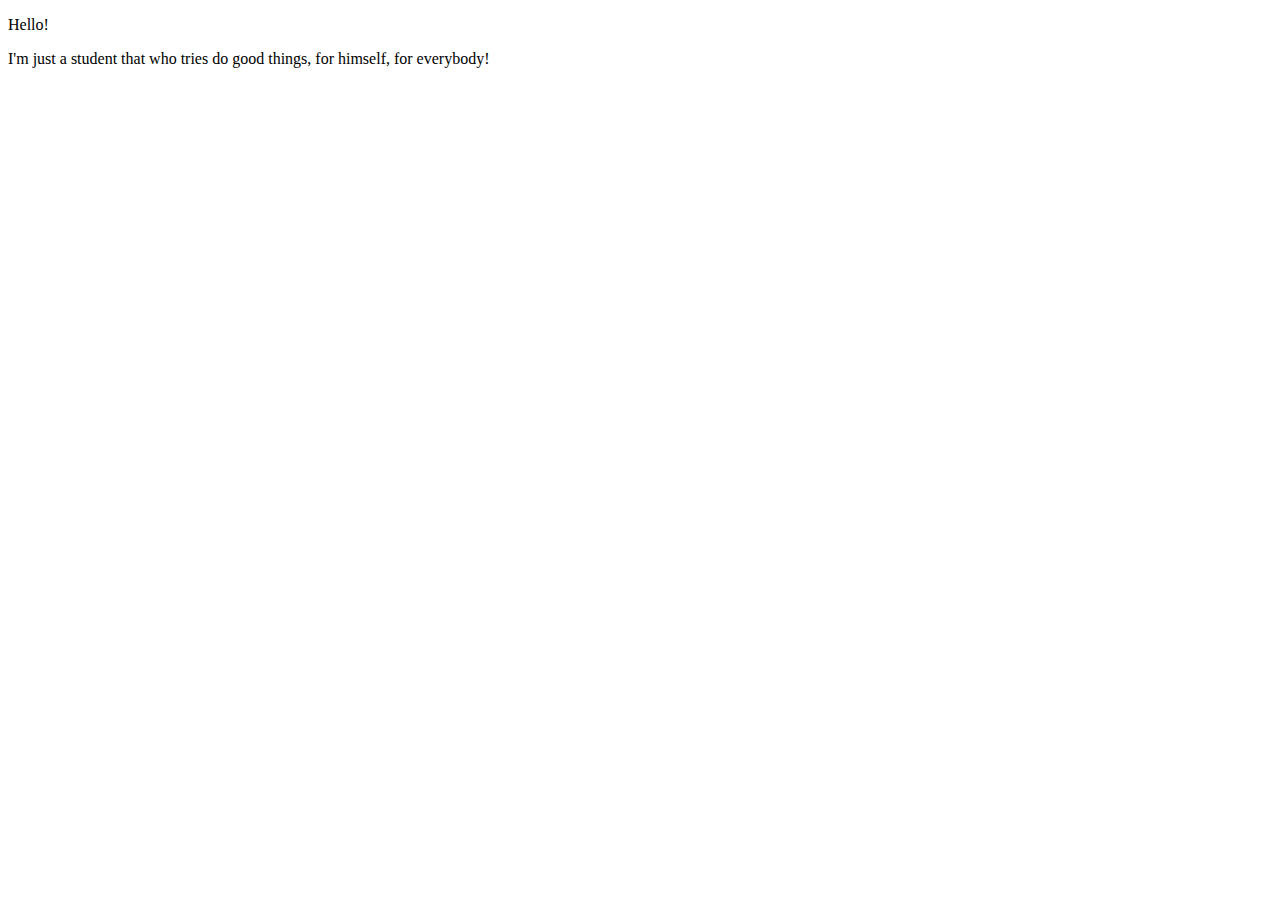
==== hello.html @ 61100c2e "2 paragraphs added" ====
<!DOCTYPE html>
<html lang="en">
<head>
    <meta charset="UTF-8">
    <meta name="viewport" content="width=device-width, initial-scale=1.0">
    <meta http-equiv="X-UA-Compatible" content="ie=edge">
    <title>Document</title>
</head>
<body>
    <p>Hello!</p>
    <p>I'm just a student that who tries do good things, for himself, for everybody!</p>
</body>
</html>
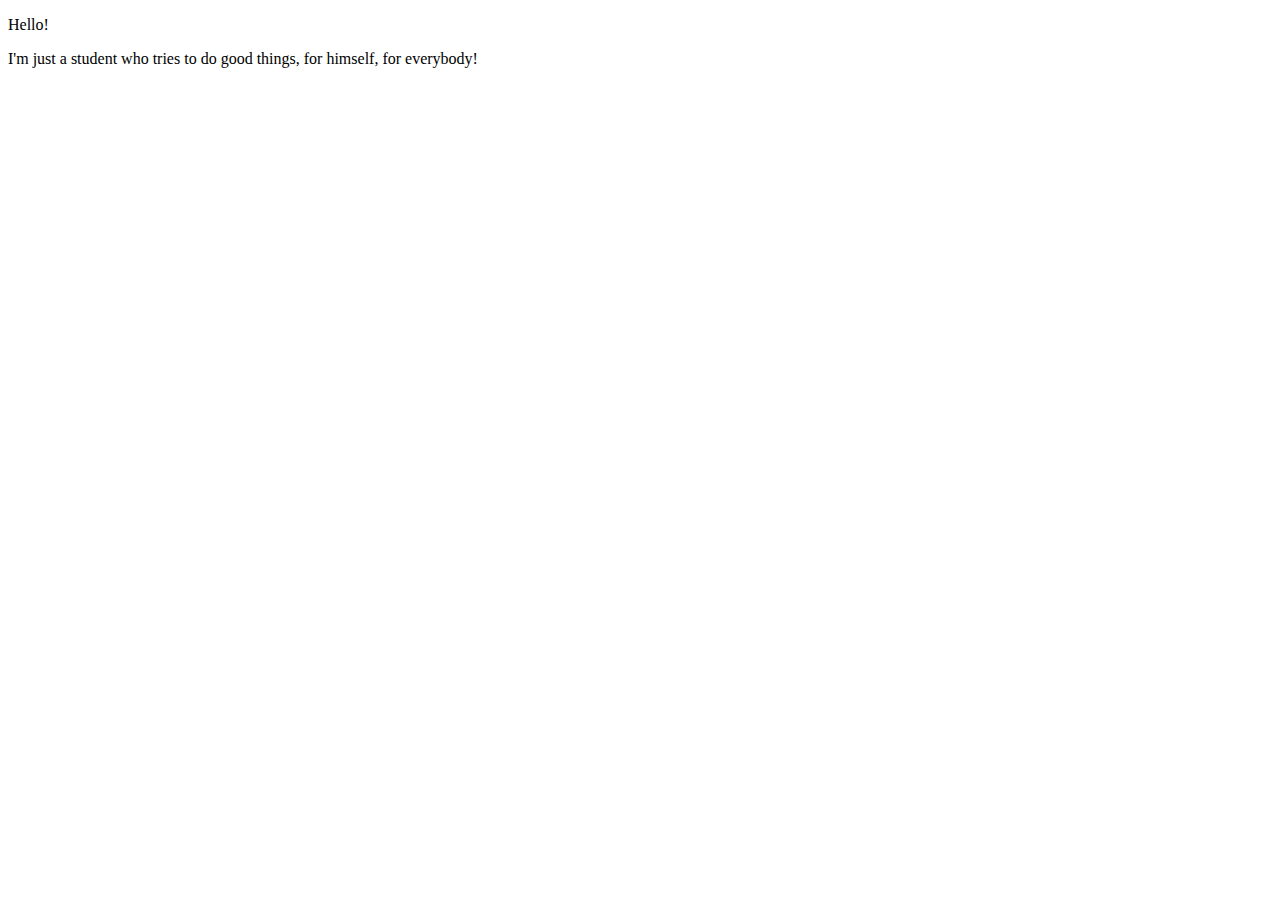
==== commit a8987c71: "Update hello.html" ====
--- a/hello.html
+++ b/hello.html
@@ -8,6 +8,6 @@
 </head>
 <body>
     <p>Hello!</p>
-    <p>I'm just a student that who tries do good things, for himself, for everybody!</p>
+    <p>I'm just a student who tries to do good things, for himself, for everybody!</p>
 </body>
-</html>+</html>
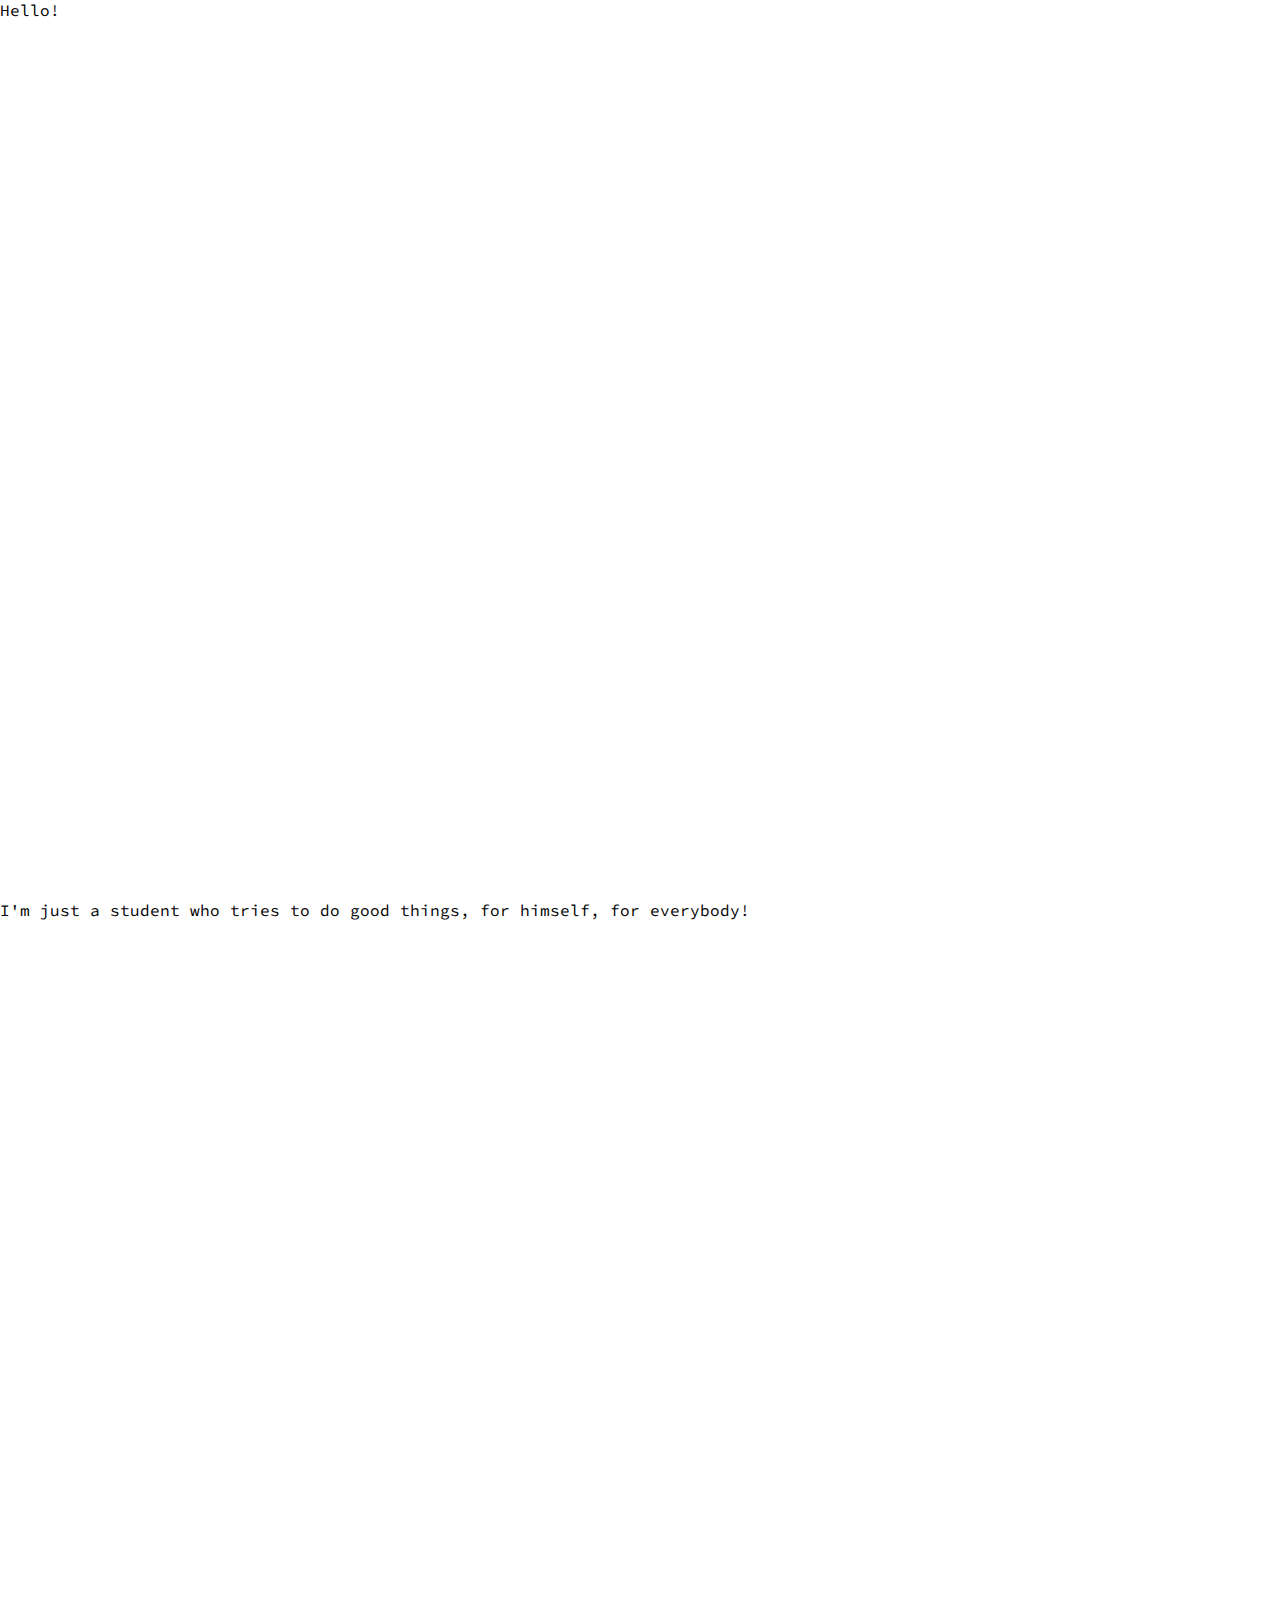
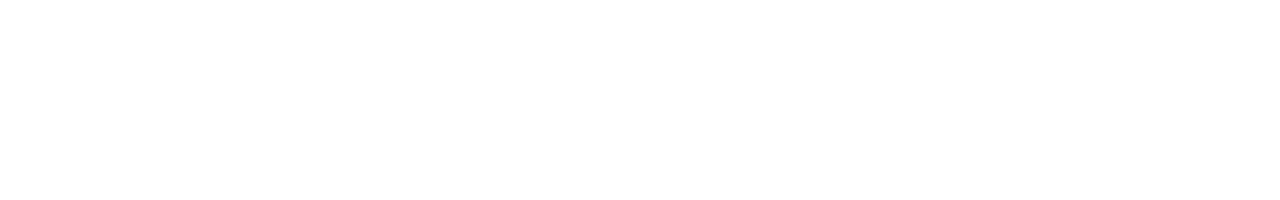
==== commit dcbdba86: "Added styles and styles/main.css" ====
--- a/hello.html
+++ b/hello.html
@@ -4,7 +4,8 @@
     <meta charset="UTF-8">
     <meta name="viewport" content="width=device-width, initial-scale=1.0">
     <meta http-equiv="X-UA-Compatible" content="ie=edge">
-    <title>Document</title>
+    <link rel="stylesheet" href="./styles/main.css">
+    <title>~/Samet Comert</title>
 </head>
 <body>
     <p>Hello!</p>
--- a/styles/main.css
+++ b/styles/main.css
@@ -0,0 +1,11 @@
+@import url('https://fonts.googleapis.com/css?family=Source+Code+Pro');
+
+*, *::before, *::after {
+    box-sizing: border-box;
+    height: 100%;
+    width: 100%;
+    margin: 0;
+    padding: 0;
+    font-family: "Source Code Pro", sans-serif, serif;
+}
+
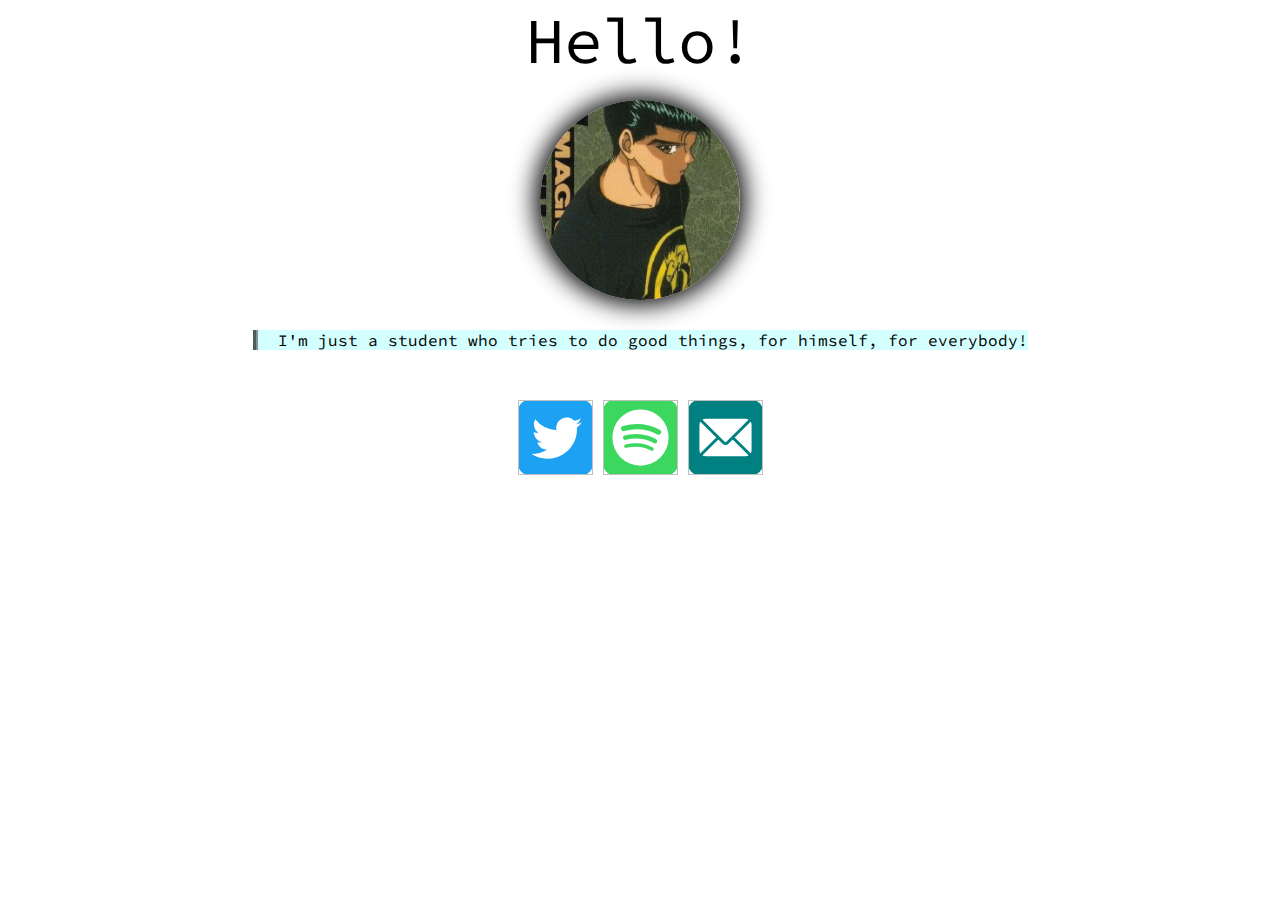
==== commit 28d4ea87: "All website is changed" ====
--- a/hello.html
+++ b/hello.html
@@ -1,5 +1,6 @@
 <!DOCTYPE html>
 <html lang="en">
+
 <head>
     <meta charset="UTF-8">
     <meta name="viewport" content="width=device-width, initial-scale=1.0">
@@ -7,8 +8,24 @@
     <link rel="stylesheet" href="./styles/main.css">
     <title>~/Samet Comert</title>
 </head>
+
 <body>
-    <p>Hello!</p>
-    <p>I'm just a student who tries to do good things, for himself, for everybody!</p>
+    <div id="header">
+        <span class="hello">Hello!</span>
+        <div class="pp"></div>
+        <span class="desc">I'm just a student who tries to do good things, for himself, for everybody!</span>
+    </div>
+    <div class="contact">
+        <a href="https://www.twitter.com/gebanchi" target="_blank">
+            <img class="twitter icon-props"></img>
+        </a>
+        <a href="https://www.spotify.com/user/morantall" target="_blank">
+            <img class="spotify icon-props"></img>
+        </a>
+        <a href="mailto:cokciddisin@gmail.com">
+            <img class="email icon-props"></img>
+        </a>
+    </div>
 </body>
-</html>
+
+</html>--- a/styles/main.css
+++ b/styles/main.css
@@ -2,10 +2,73 @@
 
 *, *::before, *::after {
     box-sizing: border-box;
-    height: 100%;
-    width: 100%;
+}
+
+html, body {
+    font-family: "Source Code Pro", sans-serif, serif;
     margin: 0;
     padding: 0;
-    font-family: "Source Code Pro", sans-serif, serif;
 }
 
+#header {
+    text-align: center;
+    width: 100%;
+    height: 400px;
+    margin: auto;
+    background-color: white;
+}
+
+.pp {
+    background: url("/images/pp.jpg");
+    background-size: cover;
+    border-radius: 50%;
+    box-shadow: black 0px 0px 25px 5px;
+    margin: 20px auto 30px auto;
+    width: 200px;
+    height: 200px;
+
+}
+
+.hello {
+    font-size: 4rem;
+    color: 	black;
+}
+
+.desc {
+    color:	black;
+    border-left: rgba(0, 0, 0, 0.637) 5px groove;
+    background-color: rgba(0, 255, 255, 0.171);
+    padding-left: 20px;
+}
+
+.contact {
+    text-align: center;
+}
+
+.twitter {
+    background: url("/images/svg/twitter.svg");
+}
+
+.spotify {
+    background: url("/images/svg/spotify.svg");
+}
+
+.email {
+    background: url("/images/svg/email.svg");
+}
+
+.icon-props {
+    width: 75px;
+    height: 75px;
+    top: 0;
+    transition: 250ms top linear; 
+    /*It's working ok but I need to re-arrange the animation.*/
+}
+
+.icon-props:hover {
+    position: relative;
+    top: -10px;
+}
+a {
+    text-decoration: none;
+}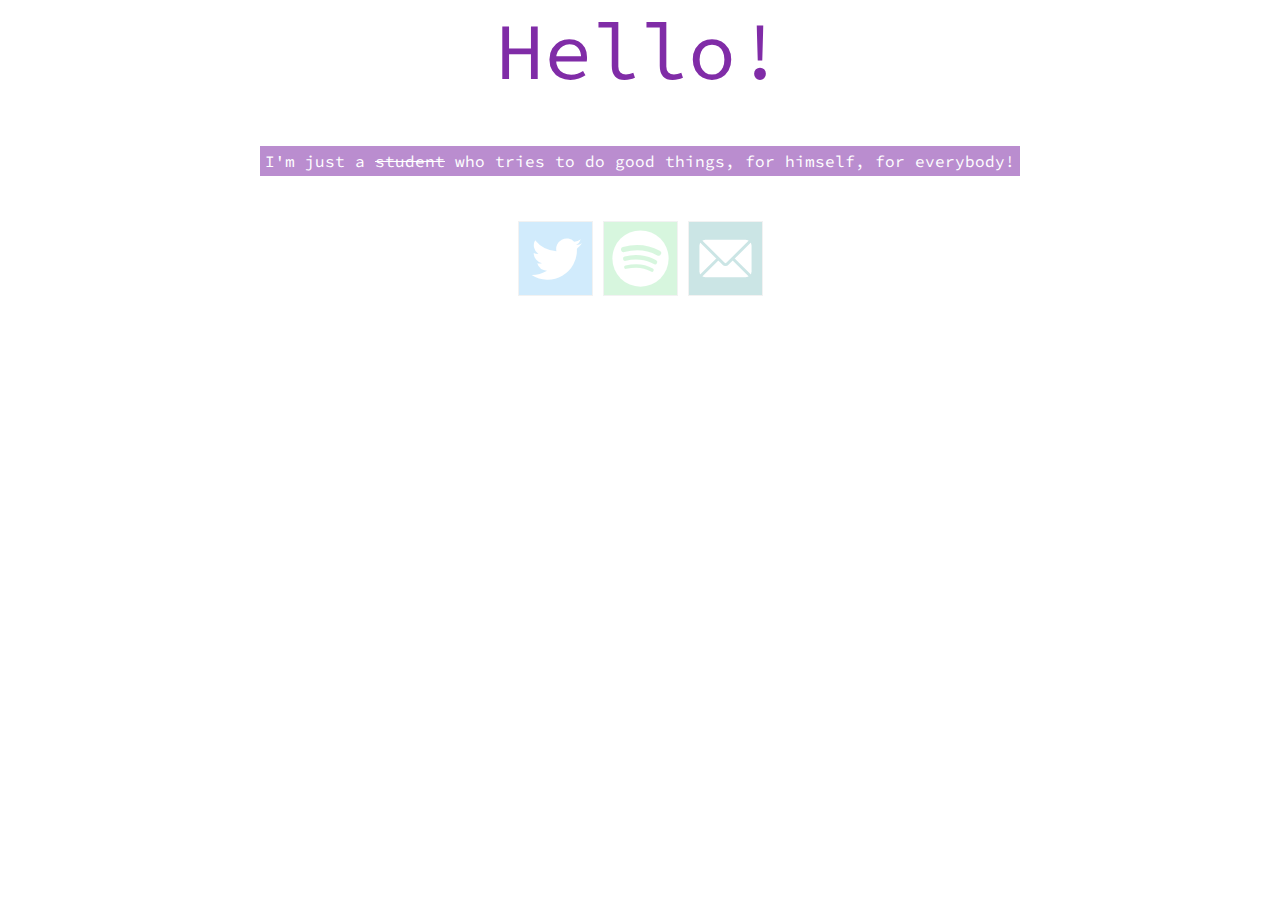
==== commit 013c6259: "Major changes have been done" ====
--- a/hello.html
+++ b/hello.html
@@ -11,15 +11,14 @@
 
 <body>
     <div id="header">
-        <span class="hello">Hello!</span>
-        <div class="pp"></div>
-        <span class="desc">I'm just a student who tries to do good things, for himself, for everybody!</span>
+        <div class="hello">Hello!</div>
+        <span class="desc">I'm just a <strike>student</strike> who tries to do good things, for himself, for everybody!</span>
     </div>
     <div class="contact">
         <a href="https://www.twitter.com/gebanchi" target="_blank">
             <img class="twitter icon-props"></img>
         </a>
-        <a href="https://www.spotify.com/user/morantall" target="_blank">
+        <a href="https://open.spotify.com/user/morantall" target="_blank">
             <img class="spotify icon-props"></img>
         </a>
         <a href="mailto:cokciddisin@gmail.com">
--- a/styles/main.css
+++ b/styles/main.css
@@ -1,4 +1,8 @@
 @import url('https://fonts.googleapis.com/css?family=Source+Code+Pro');
+
+:root {
+    --space: 50px;
+}
 
 *, *::before, *::after {
     box-sizing: border-box;
@@ -8,37 +12,24 @@
     font-family: "Source Code Pro", sans-serif, serif;
     margin: 0;
     padding: 0;
+    text-align: center;
 }
 
 #header {
-    text-align: center;
-    width: 100%;
-    height: 400px;
-    margin: auto;
-    background-color: white;
-}
-
-.pp {
-    background: url("/images/pp.jpg");
-    background-size: cover;
-    border-radius: 50%;
-    box-shadow: black 0px 0px 25px 5px;
-    margin: 20px auto 30px auto;
-    width: 200px;
-    height: 200px;
-
+    margin-bottom: 50px;
 }
 
 .hello {
-    font-size: 4rem;
-    color: 	black;
+    font-size: 5rem;
+    color:  rgba(128, 44, 167, 1);
 }
 
 .desc {
-    color:	black;
-    border-left: rgba(0, 0, 0, 0.637) 5px groove;
-    background-color: rgba(0, 255, 255, 0.171);
-    padding-left: 20px;
+    color:	rgb(255, 255, 255);
+    background-color: rgba(128, 44, 167, 0.541);
+    padding: 5px;
+    position: relative;
+    top: var(--space);
 }
 
 .contact {
@@ -46,29 +37,30 @@
 }
 
 .twitter {
-    background: url("/images/svg/twitter.svg");
+    background-image: url("../images/svg/twitter.svg");
 }
 
 .spotify {
-    background: url("/images/svg/spotify.svg");
+    background-image: url("../images/svg/spotify.svg");
 }
 
 .email {
-    background: url("/images/svg/email.svg");
+    background-image: url("../images/svg/email.svg");
 }
 
 .icon-props {
     width: 75px;
     height: 75px;
-    top: 0;
-    transition: 250ms top linear; 
-    /*It's working ok but I need to re-arrange the animation.*/
+    opacity: .2;
+    transition: opacity 0.5s ease;
+    position: relative;
+    top: var(--space);
 }
 
 .icon-props:hover {
-    position: relative;
-    top: -10px;
+    opacity: 1;
 }
+
 a {
     text-decoration: none;
-}+}   
